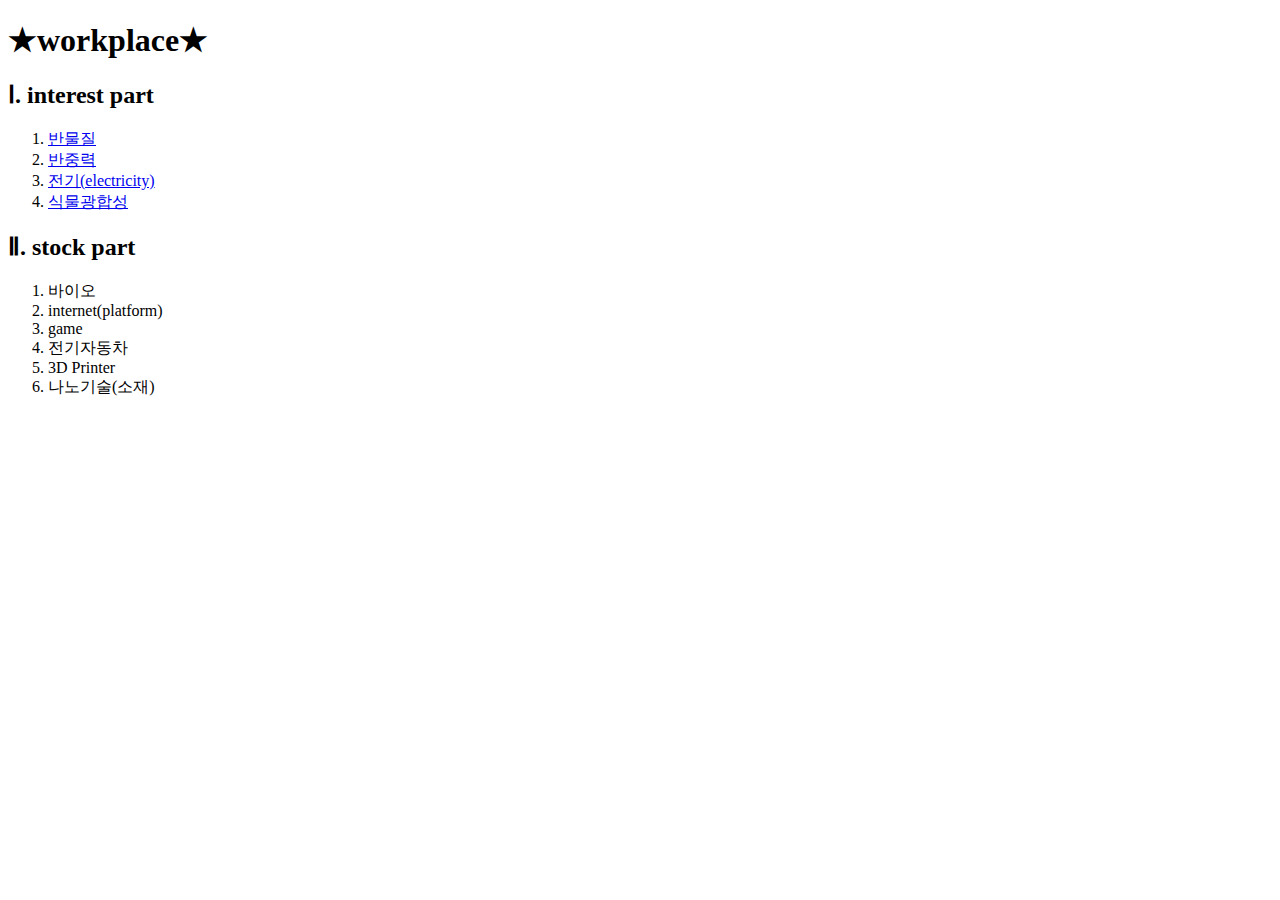
==== index.html @ 5d54d4f4 "Add files via upload" ====
<!doctype html>
<html>
<head>
<title>main</title>
<meta charset="utf-8">
</head>
<body>
  <h1>★workplace★</h1>
  <h2>  Ⅰ. interest part</h2>
  <ol>
    <li><a href="1_1.html" target="_blank">반물질</a></li>
    <li><a href="1_2.html" target="_blank">반중력</a></li>
  <li><a href="1_3.html" target="_blank">전기(electricity)</a></li>
  <li><a href="1_4.html" target="_blank">식물광합성</a></li>
</ol>
  <h2> Ⅱ. stock part</h2>
  <ol>
    <li>바이오</li>
    <li>internet(platform)</li>
    <li>game</li>
    <li>전기자동차</li>
    <li>3D Printer</li>
    <li>나노기술(소재)</li>
</ol>

</body>
</html>
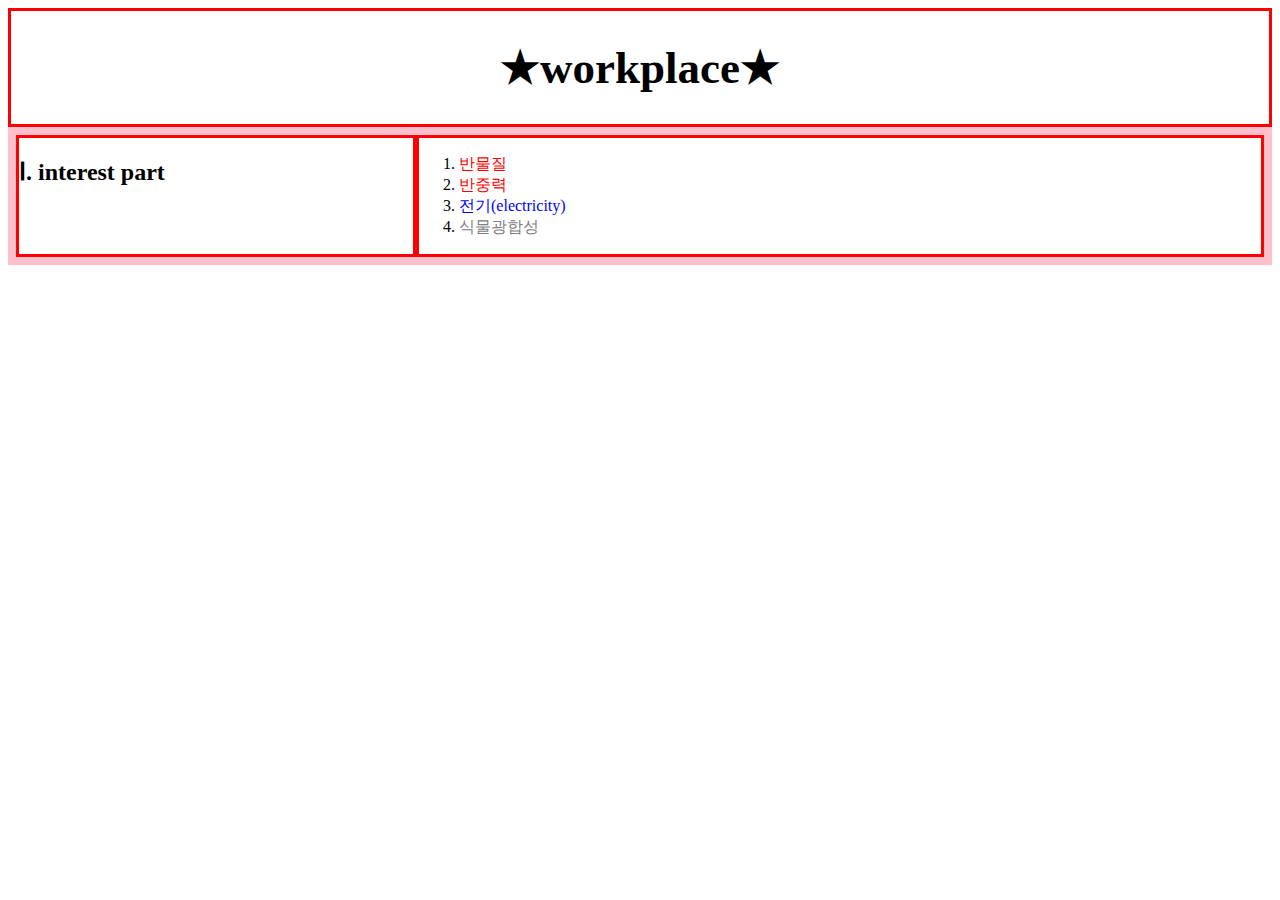
==== commit 4a17d477: "Add files via upload" ====
--- a/index.html
+++ b/index.html
@@ -1,27 +1,59 @@
 <!doctype html>
 <html>
-<head>
-<title>main</title>
-<meta charset="utf-8">
-</head>
-<body>
-  <h1>★workplace★</h1>
-  <h2>  Ⅰ. interest part</h2>
-  <ol>
-    <li><a href="1_1.html" target="_blank">반물질</a></li>
-    <li><a href="1_2.html" target="_blank">반중력</a></li>
-  <li><a href="1_3.html" target="_blank">전기(electricity)</a></li>
-  <li><a href="1_4.html" target="_blank">식물광합성</a></li>
-</ol>
-  <h2> Ⅱ. stock part</h2>
-  <ol>
-    <li>바이오</li>
-    <li>internet(platform)</li>
-    <li>game</li>
-    <li>전기자동차</li>
-    <li>3D Printer</li>
-    <li>나노기술(소재)</li>
-</ol>
+  <head>
+    <title>main</title>
+    <meta charset="utf-8">
+    <style>
 
-</body>
+      h1{
+        font-size: 45px;
+        text-align: center;
+      }
+
+      a {
+        color : red ; text-decoration: none;
+      }
+
+      #active{
+        color:gray;
+      }
+
+      .saw{
+        color:blue;
+      }
+      #grid{
+          border:8px pink solid;
+          display:grid;
+          grid-template-columns: 400px 1fr;
+      }
+      div{
+        border:3Px red solid;
+        padding:25;
+        margin:24;
+      }
+
+    </style>
+  </head>
+
+  <body>
+
+      <div>
+        <h1>★workplace★</h1>
+      </div>
+      <div id="grid">
+        <div>
+        <h2>  Ⅰ. interest part</h2>
+        </div>
+        <div>
+          <ol>
+            <li><a href="1_1.html" target="_blank">반물질</a></li>
+            <li><a href="1_2.html" target="_blank">반중력</a></li>
+            <li><a href="1_3.html" target="_blank" class="saw">전기(electricity)</a></li>
+            <li><a href="1_4.html" target="_blank" class="saw" id="active">식물광합성</a></li>
+          </ol>
+        </div>
+      </div>
+
+  </body>
+
 </html>
